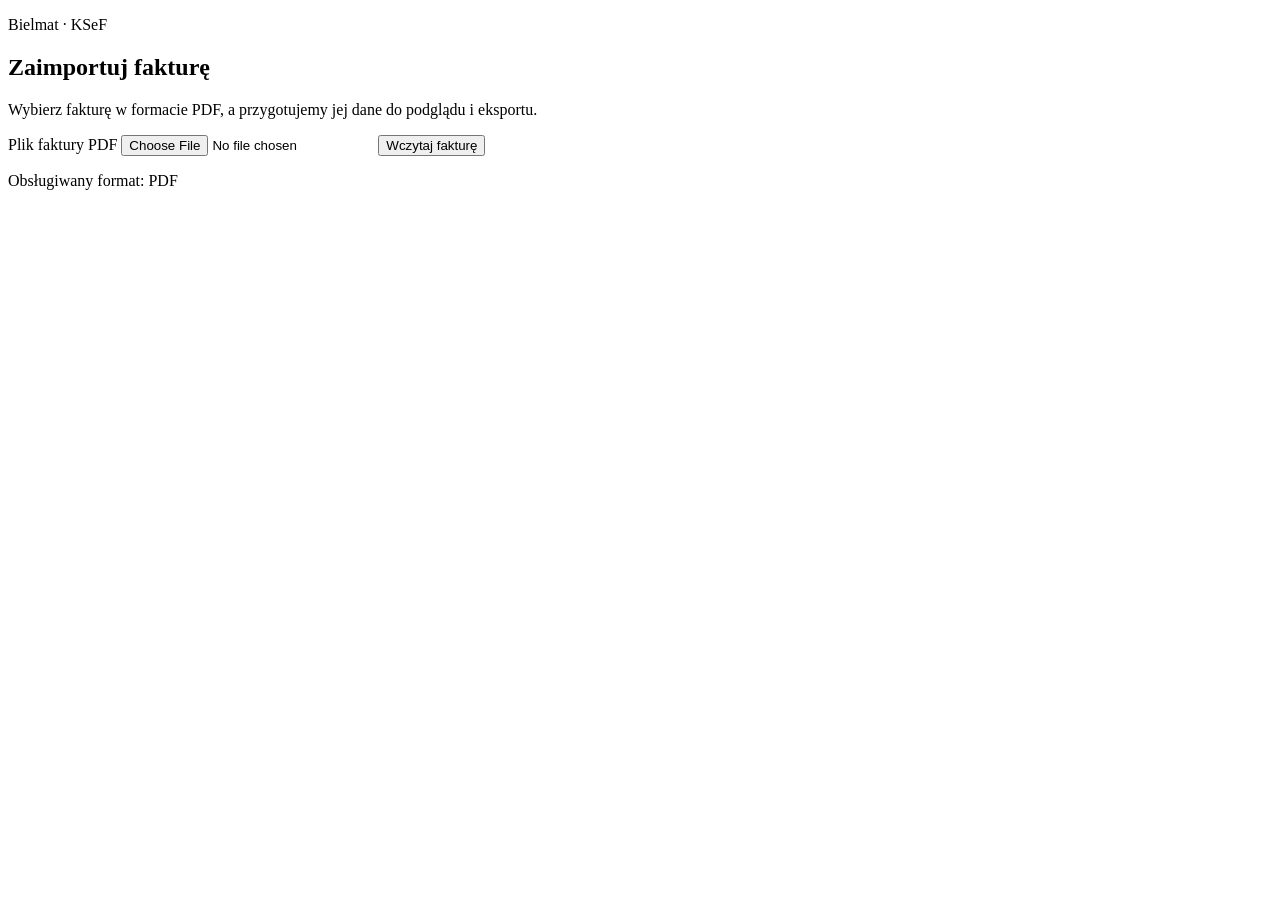
==== src/main/resources/templates/index.html @ 3871f941 "Initial commit" ====
<!DOCTYPE html>
<html lang="pl"
      xmlns:th="http://www.thymeleaf.org">
<head>
    <meta charset="UTF-8">
    <meta name="viewport" content="width=device-width, initial-scale=1">
    <title>Import faktury PDF</title>
    <link rel="stylesheet" th:href="@{/main.css}">
</head>
<body>
<main class="upload-page">
    <section class="upload-card">
<!--        <div class="upload-icon" aria-hidden="true">PDF</div>-->
        <p class="eyebrow">Bielmat · KSeF</p>
        <h1>Zaimportuj fakturę</h1>
        <p class="upload-description">Wybierz fakturę w formacie PDF, a przygotujemy jej dane do podglądu i eksportu.</p>

        <p class="upload-error" th:if="${error}" th:text="${error}" role="alert"></p>

        <form class="upload-form" th:action="@{/upload-pdf}" method="post" enctype="multipart/form-data">
            <label for="file">Plik faktury PDF</label>
            <input type="file" id="file" name="file" accept=".pdf,application/pdf" required>
            <button type="submit">Wczytaj fakturę</button>
        </form>
        <p class="upload-hint">Obsługiwany format: PDF</p>
    </section>
</main>
</body>
</html>
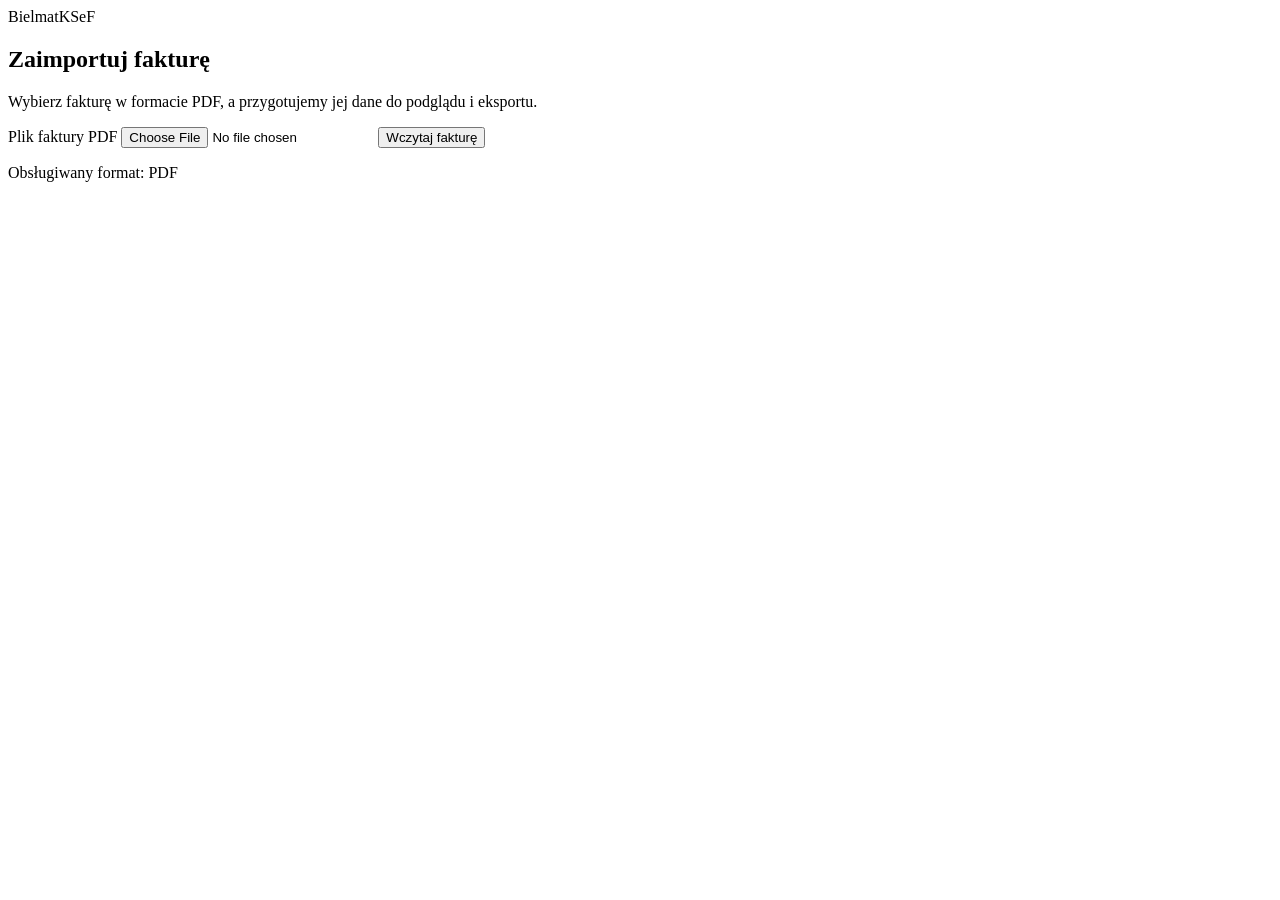
==== commit 7fdbece9: "update" ====
--- a/src/main/resources/templates/index.html
+++ b/src/main/resources/templates/index.html
@@ -9,9 +9,9 @@
 </head>
 <body>
 <main class="upload-page">
+    <a class="brand-link upload-brand" th:href="@{/}">BielmatKSeF</a>
     <section class="upload-card">
 <!--        <div class="upload-icon" aria-hidden="true">PDF</div>-->
-        <p class="eyebrow">Bielmat · KSeF</p>
         <h1>Zaimportuj fakturę</h1>
         <p class="upload-description">Wybierz fakturę w formacie PDF, a przygotujemy jej dane do podglądu i eksportu.</p>
 
